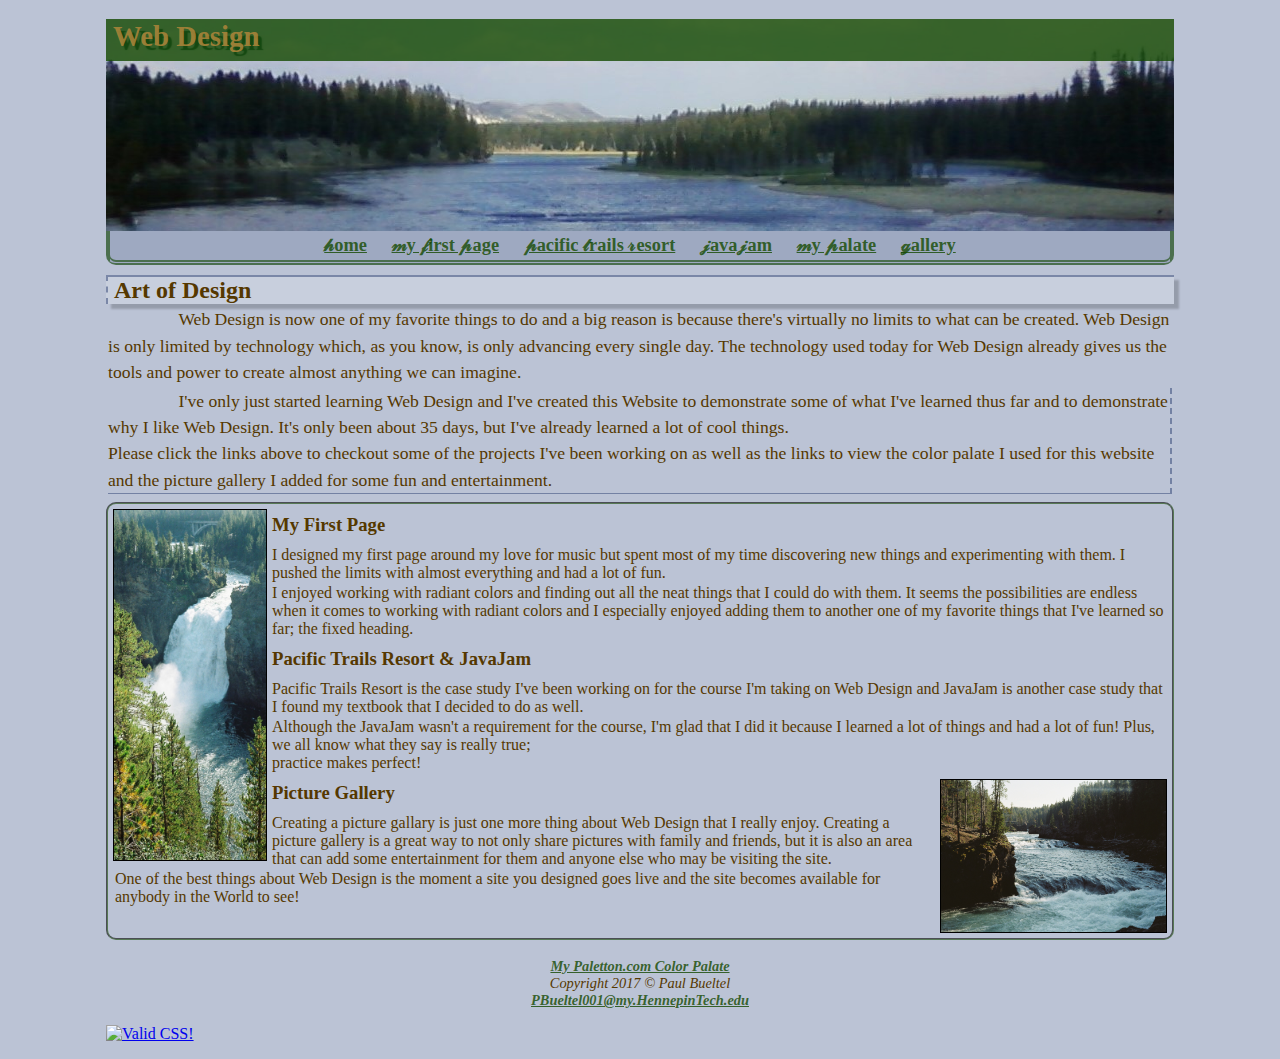
==== index.html @ d33adbad "wow" ====
<!DOCTYPE html>
<html lang="en">

<head>
    <title>Web Design is AWESOME!</title>
    <meta charset="utf-8">
    <link rel="icon" href="fanPageImages/favicon.ico" type="image/x-icon">
    <link rel="stylesheet" href="style.css">
</head>

<body>
    <div id="wrapper">
        <header>
            <h1>Web&nbsp;Design</h1>
        </header>
        <nav>
            <ul>
                <li><a href="index.html">&hscr;ome</a></li>
                <li><a href="music/music.html" target="_blank">&mscr;y&nbsp;&fscr;irst&nbsp;&pscr;age</a></li>
                <li><a href="http://thanorthstar.me/cs-pacific-trails/" target="_blank">&pscr;acific&nbsp;&tscr;rails&nbsp;&rscr;esort</a></li>
                <li> <a href="JavaJamWebsite/index.html" target="_blank">&jscr;ava&jscr;am</a></li>
                <li><a href="palate.html" target="_blank">&mscr;y&nbsp;&pscr;alate</a></li>
                <li><a href="gallery.html">&gscr;allery</a></li>
            </ul>
        </nav>
        <main>
            <h2>Art of Design</h2>
            <div class="pindent">
                <p>Web Design is now one of my favorite things to do and a big reason is because there's virtually no limits to what can be created. Web Design is only limited by technology which, as you know, is only advancing every single day. The technology used today for Web Design already gives us the tools and power to create almost anything we can imagine.</p>
                <p class="topp">I've only just started learning Web Design and I've created this Website to demonstrate some of what I've learned thus far and to demonstrate why I like Web Design. It's only been about 35 days, but I've already learned a lot of cool things.
                    <br>Please click the links above to checkout some of the projects I've been working on as well as the links to view the color palate I used for this website and the picture gallery I added for some fun and entertainment.</p>
            </div>
            <div class="p">
                <img id="floatleft" src="images/13.jpg" alt="waterfall" height="350" width="152">
                <h3>My First Page</h3>
                <p>I designed my first page around my love for music but spent most of my time discovering new things and experimenting with them. I pushed the limits with almost everything and had a lot of fun.</p>
                <p>I enjoyed working with radiant colors and finding out all the neat things that I could do with them. It seems the possibilities are endless when it comes to working with radiant colors and I especially enjoyed adding them to another one of my favorite things that I've learned so far; the fixed heading.</p>
                <h3>Pacific Trails Resort &amp; JavaJam</h3>
                <p>Pacific Trails Resort is the case study I've been working on for the course I'm taking on Web Design and JavaJam is another case study that I found my textbook that I decided to do as well. </p>
                <p>Although the JavaJam wasn't a requirement for the course, I'm glad that I did it because I learned a lot of things and had a lot of fun! Plus, we all know what they say is really true;
                    <br> practice makes perfect!</p><img id="floatright" src="images/11111.jpg" alt="waterfall" height="152" width="225">
                <h3>Picture Gallery</h3>
                <p>Creating a picture gallary is just one more thing about Web Design that I really enjoy. Creating a picture gallery is a great way to not only share pictures with family and friends, but it is also an area that can add some entertainment for them and anyone else who may be visiting the site. </p>
                <p>One of the best things about Web Design is the moment a site you designed goes live and the site becomes available for anybody in the World to see!
                </p>
            </div>
            <br class="clearboth">
        </main>
        <footer>
            <span class="bold"><a href="http://paletton.com/palette.php?uid=b2I0W3M0kllllaFw0g0qFqFg0w0aF" target="_blank">My&nbsp;Paletton.com&nbsp;Color&nbsp;Palate</a></span>
            <br>Copyright&nbsp;2017&nbsp;&copy;&nbsp;Paul&nbsp;Bueltel
            <br>
            <a href="mailto:pbueltel001@my.hennepintech.edu">PBueltel001@my.HennepinTech.edu</a>
        </footer>
        <p>
            <a href="http://jigsaw.w3.org/css-validator/check/referer">
                <img style="border:0;width:88px;height:31px" src="http://jigsaw.w3.org/css-validator/images/vcss-blue" alt="Valid CSS!" />
            </a>
        </p>
    </div>
</body>

</html>
---- style.css ----
body {
    background-color: rgba(120, 135, 171, .5);
    color: rgba(85, 56, 0, 1);
}

header {
    background-image: url(images/23.jpg);
    background-repeat: no-repeat;
    background-size: 100% 100%;
    height: 212px;
}

h1 {
    background-color: rgba(20, 73, 0, .8);
    padding-left: 7px;
    padding-top: 1px;
    padding-bottom: 8px;
    color: rgba(170, 132, 57, .9);
    font-size: 180%;
    text-shadow: 4px 4px 1px rgba(0, 56, 0, .6);
}

nav ul {
    background-color: rgba(46, 66, 114, .2);
    border-left: 4px solid #000000;
    border-right: 4px solid #000000;
    border-bottom: 5px double #000000;
    text-align: center;
    border-color: rgba(20, 73, 0, .6);
    font-size: 1.15em;
    list-style-type: none;
    margin-top: 0;
    padding: 4px;
    border-bottom-left-radius: 10px;
    border-bottom-right-radius: 10px;
    margin-bottom: 0;
}

nav li {
    display: inline;
}

nav a {
    font-weight: bold;
    padding-left: 10px;
    padding-right: 10px;
}

nav a:link {
    font-weight: bold;
    color: rgba(20, 73, 0, .8);
}

nav a:visited {
    font-weight: bold;
    color: rgba(85, 56, 0, .7);
}

nav a:hover {
    font-weight: bold;
    color: rgba(255, 255, 255, .4);
}

nav a:active {
    color: #000000;
}

footer {
    font-size: 90%;
    font-style: italic;
    text-align: center;
}

.bold {
    font-weight: bold;
}

.clearboth {
    clear: both;
}

#floatleft {
    border: 1px solid #000000;
    float: left;
    margin-right: 5px;
    margin-top: 5px;
    margin-bottom: 5px;
}

#floatright {
    border: 1px solid #000000;
    float: right;
    margin-left: 5px;
    margin-bottom: 5px;
    margin-top: 5px;
}

#wrapper {
    max-width: 1068px;
    margin-left: auto;
    margin-right: auto;
    min-width: 240px;
}

.p {
    margin-top: 8px;
    overflow: auto;
    padding: 0px 5px 0px 5px;
    border: groove 2px rgba(20, 73, 0, .6);
    border-radius: 10px;
}

.pindent {
    font-size: 110%;
    text-indent: 4em;
    line-height: 150%;
}

h2 {
    background-color: rgba(255, 255, 255, .2);
    margin-top: 10px;
    padding-left: 6px;
    margin-bottom: 0;
    border-top: 2px solid rgba(46, 66, 114, .5);
    border-left: 2px dashed rgba(46, 66, 114, .5);
    box-shadow: 5px 5px 2px rgba(0, 0, 0, .2);
}

main p {
    margin: 2px;
}

h3,
h4 {
    margin-bottom: 10px;
    margin-top: 10px;
}

.topp {
    border-bottom: 1px ridge rgba(46, 66, 114, .5);
    border-right: 2px dashed rgba(46, 66, 114, .5)
}

figure {
    display: inline-block;
    min-width: 240px;
    margin: 10px 10px 3px 10px;
    box-shadow: 5px 5px 2px rgba(0, 0, 0, .2);
    padding: 2px;
    background-color: rgba(20, 73, 0, .8);
}

figcaption {
    text-shadow: 4px 4px 1px rgba(0, 56, 0, .6);
    font-size: 107%;
    color: rgba(170, 132, 57, 1);
    text-align: center;
}

.floattop {
    float: right;
    width: 150px;
}

footer a:link {
    font-weight: bold;
    color: rgba(20, 73, 0, .8);
}

footer a:visited {
    font-weight: bold;
    color: rgba(85, 56, 0, .7);
}

footer a:hover {
    font-weight: bold;
    color: rgba(255, 255, 255, .4);
}
footer a:active {
    color: #000000;
}
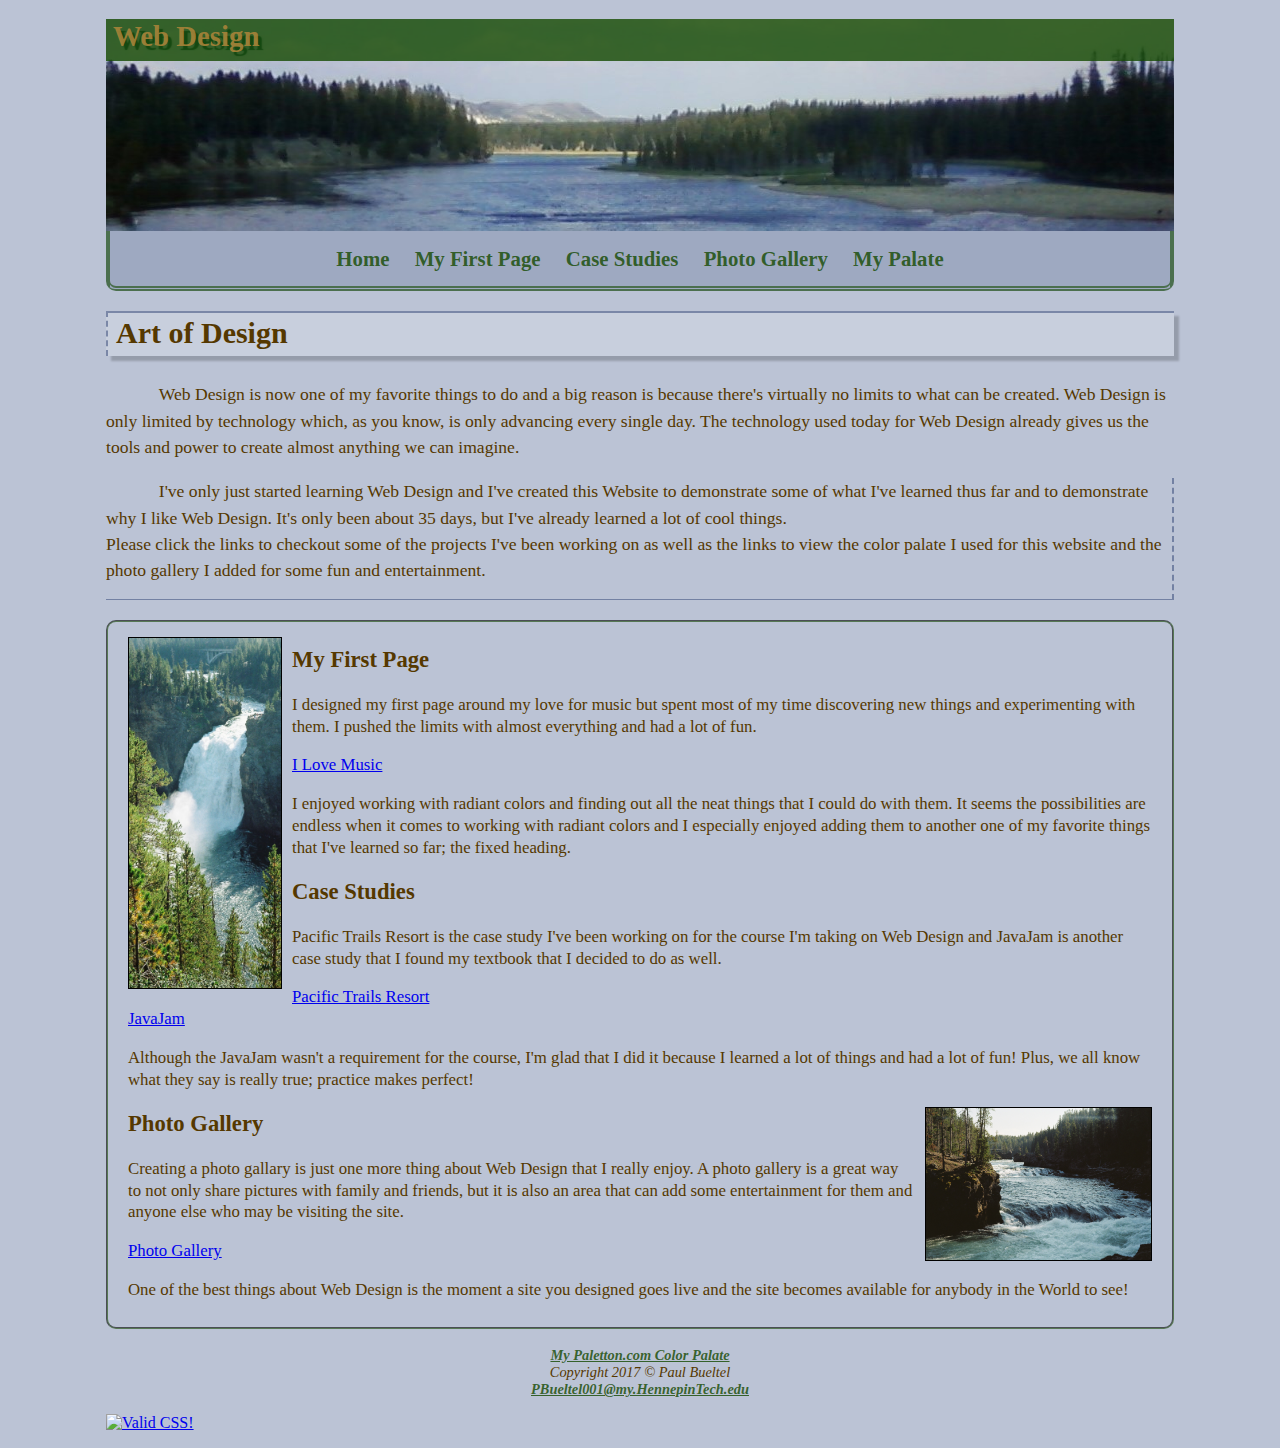
==== commit d06fa279: "part7" ====
--- a/index.html
+++ b/index.html
@@ -6,6 +6,8 @@
     <meta charset="utf-8">
     <link rel="icon" href="fanPageImages/favicon.ico" type="image/x-icon">
     <link rel="stylesheet" href="style.css">
+     <link rel="stylesheet" href="style.css" media="only screen and(max-width: 480px)">
+     <link rel="stylesheet" href="style.css" media="only screen and(min-width: 768px) and(max-width: 1024px)">
 </head>
 
 <body>
@@ -14,13 +16,13 @@
             <h1>Web&nbsp;Design</h1>
         </header>
         <nav>
-            <ul>
-                <li><a href="index.html">&hscr;ome</a></li>
-                <li><a href="music/music.html" target="_blank">&mscr;y&nbsp;&fscr;irst&nbsp;&pscr;age</a></li>
-                <li><a href="http://thanorthstar.me/cs-pacific-trails/" target="_blank">&pscr;acific&nbsp;&tscr;rails&nbsp;&rscr;esort</a></li>
-                <li> <a href="JavaJamWebsite/index.html" target="_blank">&jscr;ava&jscr;am</a></li>
-                <li><a href="palate.html" target="_blank">&mscr;y&nbsp;&pscr;alate</a></li>
-                <li><a href="gallery.html">&gscr;allery</a></li>
+             <ul>
+                <li><a href="index.html">Home</a></li>
+                <li><a href="#myfirstpage">My&nbsp;First&nbsp;Page</a></li>
+                <li><a href="#casestudies">Case&nbsp;Studies</a></li>
+                 <li><a href="#gallery">Photo&nbsp;Gallery</a></li>
+                <li><a href="palate.html" target="_blank">My&nbsp;Palate</a></li>
+                
             </ul>
         </nav>
         <main>
@@ -28,23 +30,23 @@
             <div class="pindent">
                 <p>Web Design is now one of my favorite things to do and a big reason is because there's virtually no limits to what can be created. Web Design is only limited by technology which, as you know, is only advancing every single day. The technology used today for Web Design already gives us the tools and power to create almost anything we can imagine.</p>
                 <p class="topp">I've only just started learning Web Design and I've created this Website to demonstrate some of what I've learned thus far and to demonstrate why I like Web Design. It's only been about 35 days, but I've already learned a lot of cool things.
-                    <br>Please click the links above to checkout some of the projects I've been working on as well as the links to view the color palate I used for this website and the picture gallery I added for some fun and entertainment.</p>
-            </div>
+                    <br>Please click the links to checkout some of the projects I've been working on as well as the links to view the color palate I used for this website and the photo gallery I added for some fun and entertainment.</p>
+            </div><section>
             <div class="p">
                 <img id="floatleft" src="images/13.jpg" alt="waterfall" height="350" width="152">
-                <h3>My First Page</h3>
-                <p>I designed my first page around my love for music but spent most of my time discovering new things and experimenting with them. I pushed the limits with almost everything and had a lot of fun.</p>
-                <p>I enjoyed working with radiant colors and finding out all the neat things that I could do with them. It seems the possibilities are endless when it comes to working with radiant colors and I especially enjoyed adding them to another one of my favorite things that I've learned so far; the fixed heading.</p>
-                <h3>Pacific Trails Resort &amp; JavaJam</h3>
-                <p>Pacific Trails Resort is the case study I've been working on for the course I'm taking on Web Design and JavaJam is another case study that I found my textbook that I decided to do as well. </p>
-                <p>Although the JavaJam wasn't a requirement for the course, I'm glad that I did it because I learned a lot of things and had a lot of fun! Plus, we all know what they say is really true;
-                    <br> practice makes perfect!</p><img id="floatright" src="images/11111.jpg" alt="waterfall" height="152" width="225">
-                <h3>Picture Gallery</h3>
-                <p>Creating a picture gallary is just one more thing about Web Design that I really enjoy. Creating a picture gallery is a great way to not only share pictures with family and friends, but it is also an area that can add some entertainment for them and anyone else who may be visiting the site. </p>
+                <article><h3 id="myfirstpage">My First Page</h3>
+                <p>I designed my first page around my love for music but spent most of my time discovering new things and experimenting with them. I pushed the limits with almost everything and had a lot of fun.</p><a href="music/music.html" target="_blank"> I&nbsp;Love&nbsp;Music</a>
+                <p>I enjoyed working with radiant colors and finding out all the neat things that I could do with them. It seems the possibilities are endless when it comes to working with radiant colors and I especially enjoyed adding them to another one of my favorite things that I've learned so far; the fixed heading.</p></article>
+                <article><h3 id="casestudies">Case Studies</h3>
+                <p>Pacific Trails Resort is the case study I've been working on for the course I'm taking on Web Design and JavaJam is another case study that I found my textbook that I decided to do as well. </p><a href="pts/index.html" target="_blank">Pacific&nbsp;Trails&nbsp;Resort</a><br><a href="JavaJamWebsite/index.html" target="_blank">JavaJam</a>
+                <p>Although the JavaJam wasn't a requirement for the course, I'm glad that I did it because I learned a lot of things and had a lot of fun! Plus, we all know what they say is really true; practice makes perfect!</p></article><img id="floatright" src="images/11111.jpg" alt="waterfall" height="152" width="225">
+                <article><h3 id="gallery">Photo Gallery</h3>
+                <p>Creating a photo gallary is just one more thing about Web Design that I really enjoy. A photo gallery is a great way to not only share pictures with family and friends, but it is also an area that can add some entertainment for them and anyone else who may be visiting the site. </p><a href="gallery.html">Photo&nbsp;Gallery</a>
                 <p>One of the best things about Web Design is the moment a site you designed goes live and the site becomes available for anybody in the World to see!
-                </p>
+                </p></article>
             </div>
             <br class="clearboth">
+            </section>
         </main>
         <footer>
             <span class="bold"><a href="http://paletton.com/palette.php?uid=b2I0W3M0kllllaFw0g0qFqFg0w0aF" target="_blank">My&nbsp;Paletton.com&nbsp;Color&nbsp;Palate</a></span>
--- a/style.css
+++ b/style.css
@@ -19,18 +19,19 @@
     font-size: 180%;
     text-shadow: 4px 4px 1px rgba(0, 56, 0, .6);
 }
-
+h3 { font-size: 135%;}
 nav ul {
+    line-height: 150%;
     background-color: rgba(46, 66, 114, .2);
     border-left: 4px solid #000000;
     border-right: 4px solid #000000;
     border-bottom: 5px double #000000;
     text-align: center;
     border-color: rgba(20, 73, 0, .6);
-    font-size: 1.15em;
+    font-size: 1.3em;
     list-style-type: none;
     margin-top: 0;
-    padding: 4px;
+    padding: 12px;
     border-bottom-left-radius: 10px;
     border-bottom-right-radius: 10px;
     margin-bottom: 0;
@@ -40,7 +41,7 @@
     display: inline;
 }
 
-nav a {
+nav a { text-decoration: none;
     font-weight: bold;
     padding-left: 10px;
     padding-right: 10px;
@@ -82,17 +83,13 @@
 #floatleft {
     border: 1px solid #000000;
     float: left;
-    margin-right: 5px;
-    margin-top: 5px;
-    margin-bottom: 5px;
+    margin-top: 10px; margin-right: 10px;
 }
 
 #floatright {
     border: 1px solid #000000;
     float: right;
-    margin-left: 5px;
-    margin-bottom: 5px;
-    margin-top: 5px;
+   margin-left: 10px; margin-bottom: 10px;
 }
 
 #wrapper {
@@ -103,79 +100,71 @@
 }
 
 .p {
-    margin-top: 8px;
+    font-size: 105%; 
+    margin-top: 20px;
     overflow: auto;
-    padding: 0px 5px 0px 5px;
+    padding: 5px 20px 10px 20px;
     border: groove 2px rgba(20, 73, 0, .6);
     border-radius: 10px;
+    line-height: 130%;
 }
 
 .pindent {
     font-size: 110%;
-    text-indent: 4em;
+    text-indent: 3em;
     line-height: 150%;
 }
 
 h2 {
+    height: 40px;
+    font-size: 30px;
     background-color: rgba(255, 255, 255, .2);
-    margin-top: 10px;
-    padding-left: 6px;
-    margin-bottom: 0;
+    margin-top: 20px;
+    padding-left: 8px;
+    padding-top: 3px;
     border-top: 2px solid rgba(46, 66, 114, .5);
     border-left: 2px dashed rgba(46, 66, 114, .5);
     box-shadow: 5px 5px 2px rgba(0, 0, 0, .2);
 }
 
-main p {
-    margin: 2px;
-}
 
-h3,
-h4 {
-    margin-bottom: 10px;
-    margin-top: 10px;
-}
 
 .topp {
+    padding-bottom: 15px;
     border-bottom: 1px ridge rgba(46, 66, 114, .5);
-    border-right: 2px dashed rgba(46, 66, 114, .5)
+    border-right: 2px dashed rgba(46, 66, 114, .5);
 }
-
 figure {
     display: inline-block;
-    min-width: 240px;
-    margin: 10px 10px 3px 10px;
+  
+    margin: 6px 7px 3px 10px;
     box-shadow: 5px 5px 2px rgba(0, 0, 0, .2);
-    padding: 2px;
+    padding: 3px;
     background-color: rgba(20, 73, 0, .8);
 }
-
 figcaption {
-    text-shadow: 4px 4px 1px rgba(0, 56, 0, .6);
+    
     font-size: 107%;
     color: rgba(170, 132, 57, 1);
     text-align: center;
 }
-
 .floattop {
     float: right;
     width: 150px;
 }
-
 footer a:link {
     font-weight: bold;
     color: rgba(20, 73, 0, .8);
 }
-
 footer a:visited {
     font-weight: bold;
     color: rgba(85, 56, 0, .7);
 }
-
 footer a:hover {
     font-weight: bold;
     color: rgba(255, 255, 255, .4);
 }
 footer a:active {
     color: #000000;
-}+}
+
--- a/style.css
+++ b/style.css
@@ -19,18 +19,19 @@
     font-size: 180%;
     text-shadow: 4px 4px 1px rgba(0, 56, 0, .6);
 }
-
+h3 { font-size: 135%;}
 nav ul {
+    line-height: 150%;
     background-color: rgba(46, 66, 114, .2);
     border-left: 4px solid #000000;
     border-right: 4px solid #000000;
     border-bottom: 5px double #000000;
     text-align: center;
     border-color: rgba(20, 73, 0, .6);
-    font-size: 1.15em;
+    font-size: 1.3em;
     list-style-type: none;
     margin-top: 0;
-    padding: 4px;
+    padding: 12px;
     border-bottom-left-radius: 10px;
     border-bottom-right-radius: 10px;
     margin-bottom: 0;
@@ -40,7 +41,7 @@
     display: inline;
 }
 
-nav a {
+nav a { text-decoration: none;
     font-weight: bold;
     padding-left: 10px;
     padding-right: 10px;
@@ -82,17 +83,13 @@
 #floatleft {
     border: 1px solid #000000;
     float: left;
-    margin-right: 5px;
-    margin-top: 5px;
-    margin-bottom: 5px;
+    margin-top: 10px; margin-right: 10px;
 }
 
 #floatright {
     border: 1px solid #000000;
     float: right;
-    margin-left: 5px;
-    margin-bottom: 5px;
-    margin-top: 5px;
+   margin-left: 10px; margin-bottom: 10px;
 }
 
 #wrapper {
@@ -103,79 +100,71 @@
 }
 
 .p {
-    margin-top: 8px;
+    font-size: 105%; 
+    margin-top: 20px;
     overflow: auto;
-    padding: 0px 5px 0px 5px;
+    padding: 5px 20px 10px 20px;
     border: groove 2px rgba(20, 73, 0, .6);
     border-radius: 10px;
+    line-height: 130%;
 }
 
 .pindent {
     font-size: 110%;
-    text-indent: 4em;
+    text-indent: 3em;
     line-height: 150%;
 }
 
 h2 {
+    height: 40px;
+    font-size: 30px;
     background-color: rgba(255, 255, 255, .2);
-    margin-top: 10px;
-    padding-left: 6px;
-    margin-bottom: 0;
+    margin-top: 20px;
+    padding-left: 8px;
+    padding-top: 3px;
     border-top: 2px solid rgba(46, 66, 114, .5);
     border-left: 2px dashed rgba(46, 66, 114, .5);
     box-shadow: 5px 5px 2px rgba(0, 0, 0, .2);
 }
 
-main p {
-    margin: 2px;
-}
 
-h3,
-h4 {
-    margin-bottom: 10px;
-    margin-top: 10px;
-}
 
 .topp {
+    padding-bottom: 15px;
     border-bottom: 1px ridge rgba(46, 66, 114, .5);
-    border-right: 2px dashed rgba(46, 66, 114, .5)
+    border-right: 2px dashed rgba(46, 66, 114, .5);
 }
-
 figure {
     display: inline-block;
-    min-width: 240px;
-    margin: 10px 10px 3px 10px;
+  
+    margin: 6px 7px 3px 10px;
     box-shadow: 5px 5px 2px rgba(0, 0, 0, .2);
-    padding: 2px;
+    padding: 3px;
     background-color: rgba(20, 73, 0, .8);
 }
-
 figcaption {
-    text-shadow: 4px 4px 1px rgba(0, 56, 0, .6);
+    
     font-size: 107%;
     color: rgba(170, 132, 57, 1);
     text-align: center;
 }
-
 .floattop {
     float: right;
     width: 150px;
 }
-
 footer a:link {
     font-weight: bold;
     color: rgba(20, 73, 0, .8);
 }
-
 footer a:visited {
     font-weight: bold;
     color: rgba(85, 56, 0, .7);
 }
-
 footer a:hover {
     font-weight: bold;
     color: rgba(255, 255, 255, .4);
 }
 footer a:active {
     color: #000000;
-}+}
+
--- a/style.css
+++ b/style.css
@@ -19,18 +19,19 @@
     font-size: 180%;
     text-shadow: 4px 4px 1px rgba(0, 56, 0, .6);
 }
-
+h3 { font-size: 135%;}
 nav ul {
+    line-height: 150%;
     background-color: rgba(46, 66, 114, .2);
     border-left: 4px solid #000000;
     border-right: 4px solid #000000;
     border-bottom: 5px double #000000;
     text-align: center;
     border-color: rgba(20, 73, 0, .6);
-    font-size: 1.15em;
+    font-size: 1.3em;
     list-style-type: none;
     margin-top: 0;
-    padding: 4px;
+    padding: 12px;
     border-bottom-left-radius: 10px;
     border-bottom-right-radius: 10px;
     margin-bottom: 0;
@@ -40,7 +41,7 @@
     display: inline;
 }
 
-nav a {
+nav a { text-decoration: none;
     font-weight: bold;
     padding-left: 10px;
     padding-right: 10px;
@@ -82,17 +83,13 @@
 #floatleft {
     border: 1px solid #000000;
     float: left;
-    margin-right: 5px;
-    margin-top: 5px;
-    margin-bottom: 5px;
+    margin-top: 10px; margin-right: 10px;
 }
 
 #floatright {
     border: 1px solid #000000;
     float: right;
-    margin-left: 5px;
-    margin-bottom: 5px;
-    margin-top: 5px;
+   margin-left: 10px; margin-bottom: 10px;
 }
 
 #wrapper {
@@ -103,79 +100,71 @@
 }
 
 .p {
-    margin-top: 8px;
+    font-size: 105%; 
+    margin-top: 20px;
     overflow: auto;
-    padding: 0px 5px 0px 5px;
+    padding: 5px 20px 10px 20px;
     border: groove 2px rgba(20, 73, 0, .6);
     border-radius: 10px;
+    line-height: 130%;
 }
 
 .pindent {
     font-size: 110%;
-    text-indent: 4em;
+    text-indent: 3em;
     line-height: 150%;
 }
 
 h2 {
+    height: 40px;
+    font-size: 30px;
     background-color: rgba(255, 255, 255, .2);
-    margin-top: 10px;
-    padding-left: 6px;
-    margin-bottom: 0;
+    margin-top: 20px;
+    padding-left: 8px;
+    padding-top: 3px;
     border-top: 2px solid rgba(46, 66, 114, .5);
     border-left: 2px dashed rgba(46, 66, 114, .5);
     box-shadow: 5px 5px 2px rgba(0, 0, 0, .2);
 }
 
-main p {
-    margin: 2px;
-}
 
-h3,
-h4 {
-    margin-bottom: 10px;
-    margin-top: 10px;
-}
 
 .topp {
+    padding-bottom: 15px;
     border-bottom: 1px ridge rgba(46, 66, 114, .5);
-    border-right: 2px dashed rgba(46, 66, 114, .5)
+    border-right: 2px dashed rgba(46, 66, 114, .5);
 }
-
 figure {
     display: inline-block;
-    min-width: 240px;
-    margin: 10px 10px 3px 10px;
+  
+    margin: 6px 7px 3px 10px;
     box-shadow: 5px 5px 2px rgba(0, 0, 0, .2);
-    padding: 2px;
+    padding: 3px;
     background-color: rgba(20, 73, 0, .8);
 }
-
 figcaption {
-    text-shadow: 4px 4px 1px rgba(0, 56, 0, .6);
+    
     font-size: 107%;
     color: rgba(170, 132, 57, 1);
     text-align: center;
 }
-
 .floattop {
     float: right;
     width: 150px;
 }
-
 footer a:link {
     font-weight: bold;
     color: rgba(20, 73, 0, .8);
 }
-
 footer a:visited {
     font-weight: bold;
     color: rgba(85, 56, 0, .7);
 }
-
 footer a:hover {
     font-weight: bold;
     color: rgba(255, 255, 255, .4);
 }
 footer a:active {
     color: #000000;
-}+}
+
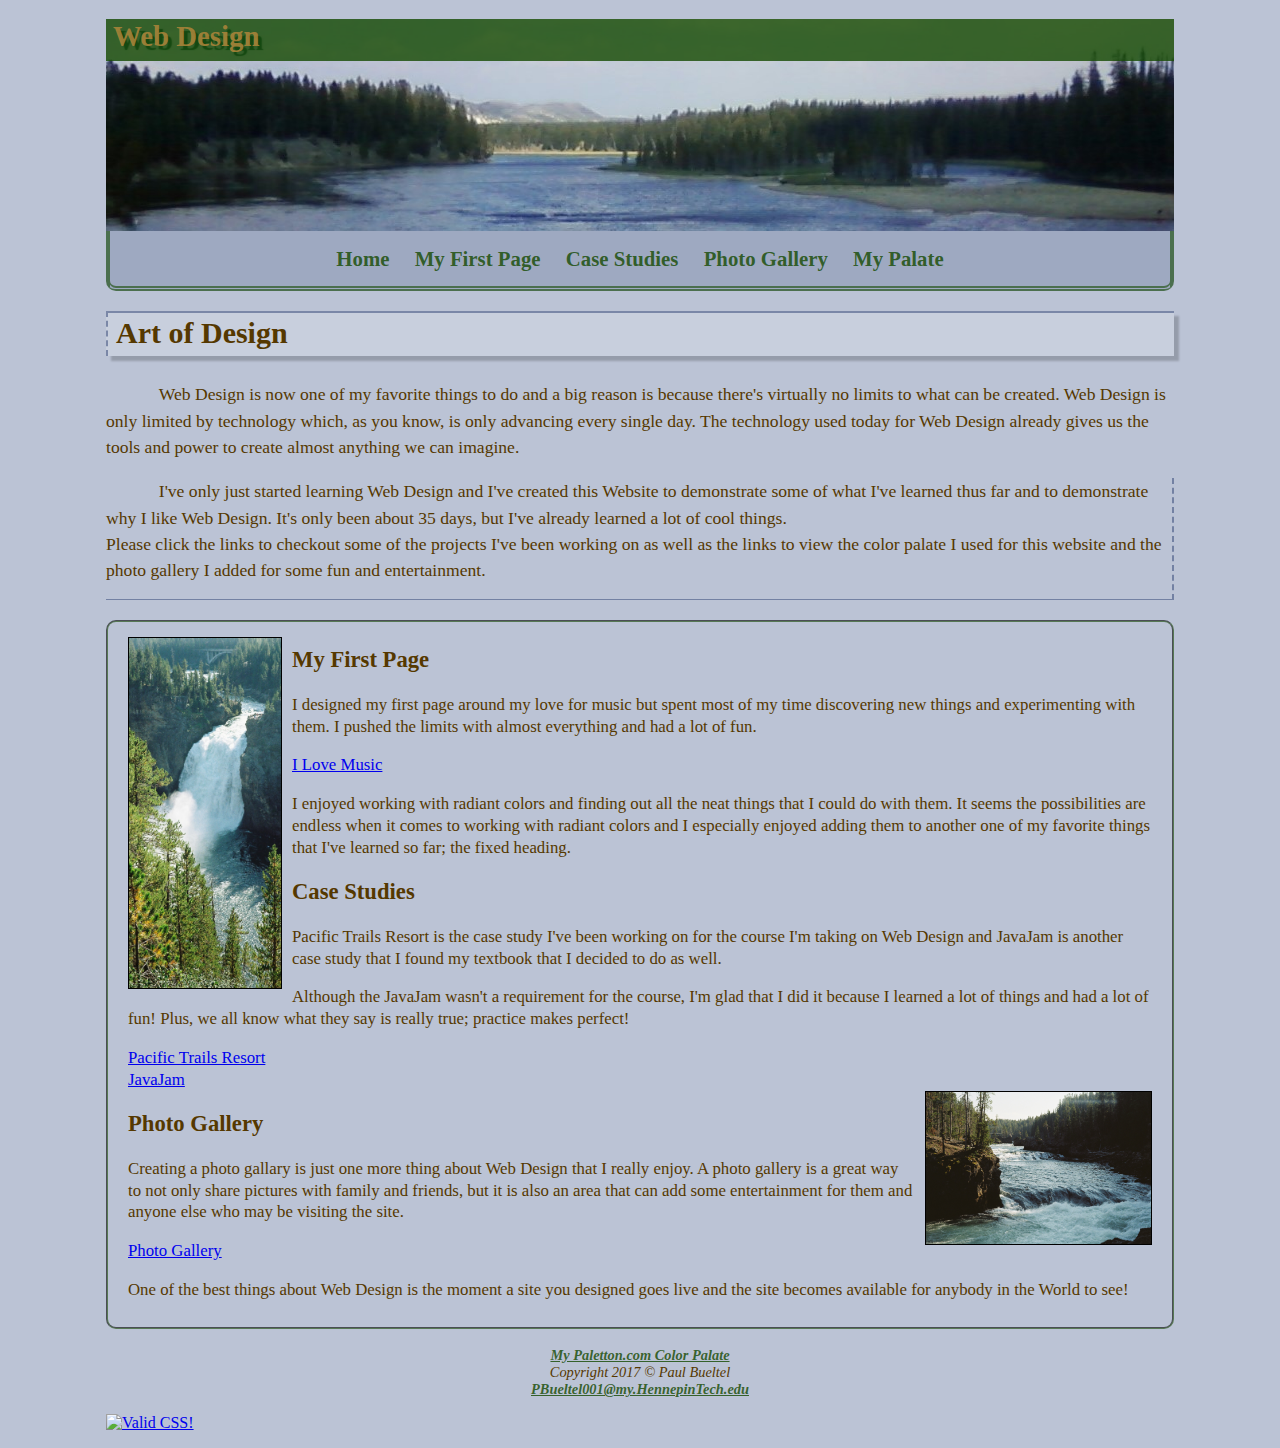
==== commit 7e347d2b: "movedcaselinks" ====
--- a/index.html
+++ b/index.html
@@ -6,8 +6,10 @@
     <meta charset="utf-8">
     <link rel="icon" href="fanPageImages/favicon.ico" type="image/x-icon">
     <link rel="stylesheet" href="style.css">
-     <link rel="stylesheet" href="style.css" media="only screen and(max-width: 480px)">
-     <link rel="stylesheet" href="style.css" media="only screen and(min-width: 768px) and(max-width: 1024px)">
+    <link href="style.css" rel="stylesheet" media="only screen and (max-width: 480px) ">
+    <link href="style.css" rel="stylesheet" media="only screen and (min-width: 768px) and (max-width: 1024px) ">
+    <!--[if lt IE 9]>
+<script src="http://html5shim.googlecode.com/svn/trunk/html5.js"></script><![endif]-->
 </head>
 
 <body>
@@ -16,13 +18,13 @@
             <h1>Web&nbsp;Design</h1>
         </header>
         <nav>
-             <ul>
+            <ul>
                 <li><a href="index.html">Home</a></li>
                 <li><a href="#myfirstpage">My&nbsp;First&nbsp;Page</a></li>
                 <li><a href="#casestudies">Case&nbsp;Studies</a></li>
-                 <li><a href="#gallery">Photo&nbsp;Gallery</a></li>
+                <li><a href="#gallery">Photo&nbsp;Gallery</a></li>
                 <li><a href="palate.html" target="_blank">My&nbsp;Palate</a></li>
-                
+
             </ul>
         </nav>
         <main>
@@ -31,22 +33,31 @@
                 <p>Web Design is now one of my favorite things to do and a big reason is because there's virtually no limits to what can be created. Web Design is only limited by technology which, as you know, is only advancing every single day. The technology used today for Web Design already gives us the tools and power to create almost anything we can imagine.</p>
                 <p class="topp">I've only just started learning Web Design and I've created this Website to demonstrate some of what I've learned thus far and to demonstrate why I like Web Design. It's only been about 35 days, but I've already learned a lot of cool things.
                     <br>Please click the links to checkout some of the projects I've been working on as well as the links to view the color palate I used for this website and the photo gallery I added for some fun and entertainment.</p>
-            </div><section>
+            </div>
             <div class="p">
                 <img id="floatleft" src="images/13.jpg" alt="waterfall" height="350" width="152">
-                <article><h3 id="myfirstpage">My First Page</h3>
-                <p>I designed my first page around my love for music but spent most of my time discovering new things and experimenting with them. I pushed the limits with almost everything and had a lot of fun.</p><a href="music/music.html" target="_blank"> I&nbsp;Love&nbsp;Music</a>
-                <p>I enjoyed working with radiant colors and finding out all the neat things that I could do with them. It seems the possibilities are endless when it comes to working with radiant colors and I especially enjoyed adding them to another one of my favorite things that I've learned so far; the fixed heading.</p></article>
-                <article><h3 id="casestudies">Case Studies</h3>
-                <p>Pacific Trails Resort is the case study I've been working on for the course I'm taking on Web Design and JavaJam is another case study that I found my textbook that I decided to do as well. </p><a href="pts/index.html" target="_blank">Pacific&nbsp;Trails&nbsp;Resort</a><br><a href="JavaJamWebsite/index.html" target="_blank">JavaJam</a>
-                <p>Although the JavaJam wasn't a requirement for the course, I'm glad that I did it because I learned a lot of things and had a lot of fun! Plus, we all know what they say is really true; practice makes perfect!</p></article><img id="floatright" src="images/11111.jpg" alt="waterfall" height="152" width="225">
-                <article><h3 id="gallery">Photo Gallery</h3>
-                <p>Creating a photo gallary is just one more thing about Web Design that I really enjoy. A photo gallery is a great way to not only share pictures with family and friends, but it is also an area that can add some entertainment for them and anyone else who may be visiting the site. </p><a href="gallery.html">Photo&nbsp;Gallery</a>
-                <p>One of the best things about Web Design is the moment a site you designed goes live and the site becomes available for anybody in the World to see!
-                </p></article>
+           
+                    <article>
+                        <h3 id="myfirstpage">My First Page</h3>
+                        <p>I designed my first page around my love for music but spent most of my time discovering new things and experimenting with them. I pushed the limits with almost everything and had a lot of fun.</p><a href="music/music.html" target="_blank"> I&nbsp;Love&nbsp;Music</a>
+                        <p>I enjoyed working with radiant colors and finding out all the neat things that I could do with them. It seems the possibilities are endless when it comes to working with radiant colors and I especially enjoyed adding them to another one of my favorite things that I've learned so far; the fixed heading.</p>
+                    </article>
+                    <article>
+                        <h3 id="casestudies">Case Studies</h3>
+                        <p>Pacific Trails Resort is the case study I've been working on for the course I'm taking on Web Design and JavaJam is another case study that I found my textbook that I decided to do as well. </p>
+                        <p>Although the JavaJam wasn't a requirement for the course, I'm glad that I did it because I learned a lot of things and had a lot of fun! Plus, we all know what they say is really true; practice makes perfect!</p><a href="pts/index.html" target="_blank">Pacific&nbsp;Trails&nbsp;Resort</a>
+                        <br><a href="JavaJamWebsite/index.html" target="_blank">JavaJam</a>
+                    </article><img id="floatright" src="images/11111.jpg" alt="waterfall" height="152" width="225">
+                    <article>
+                        <h3 id="gallery">Photo Gallery</h3>
+                        <p>Creating a photo gallary is just one more thing about Web Design that I really enjoy. A photo gallery is a great way to not only share pictures with family and friends, but it is also an area that can add some entertainment for them and anyone else who may be visiting the site. </p><a href="gallery.html">Photo&nbsp;Gallery</a>
+                        <p>One of the best things about Web Design is the moment a site you designed goes live and the site becomes available for anybody in the World to see!
+                        </p>
+                    </article>
+               
             </div>
             <br class="clearboth">
-            </section>
+
         </main>
         <footer>
             <span class="bold"><a href="http://paletton.com/palette.php?uid=b2I0W3M0kllllaFw0g0qFqFg0w0aF" target="_blank">My&nbsp;Paletton.com&nbsp;Color&nbsp;Palate</a></span>
--- a/style.css
+++ b/style.css
@@ -19,7 +19,11 @@
     font-size: 180%;
     text-shadow: 4px 4px 1px rgba(0, 56, 0, .6);
 }
-h3 { font-size: 135%;}
+
+h3 {
+    font-size: 135%;
+}
+
 nav ul {
     line-height: 150%;
     background-color: rgba(46, 66, 114, .2);
@@ -41,7 +45,8 @@
     display: inline;
 }
 
-nav a { text-decoration: none;
+nav a {
+    text-decoration: none;
     font-weight: bold;
     padding-left: 10px;
     padding-right: 10px;
@@ -83,13 +88,15 @@
 #floatleft {
     border: 1px solid #000000;
     float: left;
-    margin-top: 10px; margin-right: 10px;
+    margin-top: 10px;
+    margin-right: 10px;
 }
 
 #floatright {
     border: 1px solid #000000;
     float: right;
-   margin-left: 10px; margin-bottom: 10px;
+    margin-left: 10px;
+    margin-bottom: 10px;
 }
 
 #wrapper {
@@ -100,7 +107,7 @@
 }
 
 .p {
-    font-size: 105%; 
+    font-size: 105%;
     margin-top: 20px;
     overflow: auto;
     padding: 5px 20px 10px 20px;
@@ -127,44 +134,46 @@
     box-shadow: 5px 5px 2px rgba(0, 0, 0, .2);
 }
 
-
-
 .topp {
     padding-bottom: 15px;
     border-bottom: 1px ridge rgba(46, 66, 114, .5);
     border-right: 2px dashed rgba(46, 66, 114, .5);
 }
+
 figure {
     display: inline-block;
-  
     margin: 6px 7px 3px 10px;
     box-shadow: 5px 5px 2px rgba(0, 0, 0, .2);
     padding: 3px;
     background-color: rgba(20, 73, 0, .8);
 }
+
 figcaption {
-    
     font-size: 107%;
     color: rgba(170, 132, 57, 1);
     text-align: center;
 }
+
 .floattop {
     float: right;
     width: 150px;
 }
+
 footer a:link {
     font-weight: bold;
     color: rgba(20, 73, 0, .8);
 }
+
 footer a:visited {
     font-weight: bold;
     color: rgba(85, 56, 0, .7);
 }
+
 footer a:hover {
     font-weight: bold;
     color: rgba(255, 255, 255, .4);
 }
+
 footer a:active {
     color: #000000;
-}
-
+}--- a/style.css
+++ b/style.css
@@ -19,7 +19,11 @@
     font-size: 180%;
     text-shadow: 4px 4px 1px rgba(0, 56, 0, .6);
 }
-h3 { font-size: 135%;}
+
+h3 {
+    font-size: 135%;
+}
+
 nav ul {
     line-height: 150%;
     background-color: rgba(46, 66, 114, .2);
@@ -41,7 +45,8 @@
     display: inline;
 }
 
-nav a { text-decoration: none;
+nav a {
+    text-decoration: none;
     font-weight: bold;
     padding-left: 10px;
     padding-right: 10px;
@@ -83,13 +88,15 @@
 #floatleft {
     border: 1px solid #000000;
     float: left;
-    margin-top: 10px; margin-right: 10px;
+    margin-top: 10px;
+    margin-right: 10px;
 }
 
 #floatright {
     border: 1px solid #000000;
     float: right;
-   margin-left: 10px; margin-bottom: 10px;
+    margin-left: 10px;
+    margin-bottom: 10px;
 }
 
 #wrapper {
@@ -100,7 +107,7 @@
 }
 
 .p {
-    font-size: 105%; 
+    font-size: 105%;
     margin-top: 20px;
     overflow: auto;
     padding: 5px 20px 10px 20px;
@@ -127,44 +134,46 @@
     box-shadow: 5px 5px 2px rgba(0, 0, 0, .2);
 }
 
-
-
 .topp {
     padding-bottom: 15px;
     border-bottom: 1px ridge rgba(46, 66, 114, .5);
     border-right: 2px dashed rgba(46, 66, 114, .5);
 }
+
 figure {
     display: inline-block;
-  
     margin: 6px 7px 3px 10px;
     box-shadow: 5px 5px 2px rgba(0, 0, 0, .2);
     padding: 3px;
     background-color: rgba(20, 73, 0, .8);
 }
+
 figcaption {
-    
     font-size: 107%;
     color: rgba(170, 132, 57, 1);
     text-align: center;
 }
+
 .floattop {
     float: right;
     width: 150px;
 }
+
 footer a:link {
     font-weight: bold;
     color: rgba(20, 73, 0, .8);
 }
+
 footer a:visited {
     font-weight: bold;
     color: rgba(85, 56, 0, .7);
 }
+
 footer a:hover {
     font-weight: bold;
     color: rgba(255, 255, 255, .4);
 }
+
 footer a:active {
     color: #000000;
-}
-
+}--- a/style.css
+++ b/style.css
@@ -19,7 +19,11 @@
     font-size: 180%;
     text-shadow: 4px 4px 1px rgba(0, 56, 0, .6);
 }
-h3 { font-size: 135%;}
+
+h3 {
+    font-size: 135%;
+}
+
 nav ul {
     line-height: 150%;
     background-color: rgba(46, 66, 114, .2);
@@ -41,7 +45,8 @@
     display: inline;
 }
 
-nav a { text-decoration: none;
+nav a {
+    text-decoration: none;
     font-weight: bold;
     padding-left: 10px;
     padding-right: 10px;
@@ -83,13 +88,15 @@
 #floatleft {
     border: 1px solid #000000;
     float: left;
-    margin-top: 10px; margin-right: 10px;
+    margin-top: 10px;
+    margin-right: 10px;
 }
 
 #floatright {
     border: 1px solid #000000;
     float: right;
-   margin-left: 10px; margin-bottom: 10px;
+    margin-left: 10px;
+    margin-bottom: 10px;
 }
 
 #wrapper {
@@ -100,7 +107,7 @@
 }
 
 .p {
-    font-size: 105%; 
+    font-size: 105%;
     margin-top: 20px;
     overflow: auto;
     padding: 5px 20px 10px 20px;
@@ -127,44 +134,46 @@
     box-shadow: 5px 5px 2px rgba(0, 0, 0, .2);
 }
 
-
-
 .topp {
     padding-bottom: 15px;
     border-bottom: 1px ridge rgba(46, 66, 114, .5);
     border-right: 2px dashed rgba(46, 66, 114, .5);
 }
+
 figure {
     display: inline-block;
-  
     margin: 6px 7px 3px 10px;
     box-shadow: 5px 5px 2px rgba(0, 0, 0, .2);
     padding: 3px;
     background-color: rgba(20, 73, 0, .8);
 }
+
 figcaption {
-    
     font-size: 107%;
     color: rgba(170, 132, 57, 1);
     text-align: center;
 }
+
 .floattop {
     float: right;
     width: 150px;
 }
+
 footer a:link {
     font-weight: bold;
     color: rgba(20, 73, 0, .8);
 }
+
 footer a:visited {
     font-weight: bold;
     color: rgba(85, 56, 0, .7);
 }
+
 footer a:hover {
     font-weight: bold;
     color: rgba(255, 255, 255, .4);
 }
+
 footer a:active {
     color: #000000;
-}
-
+}